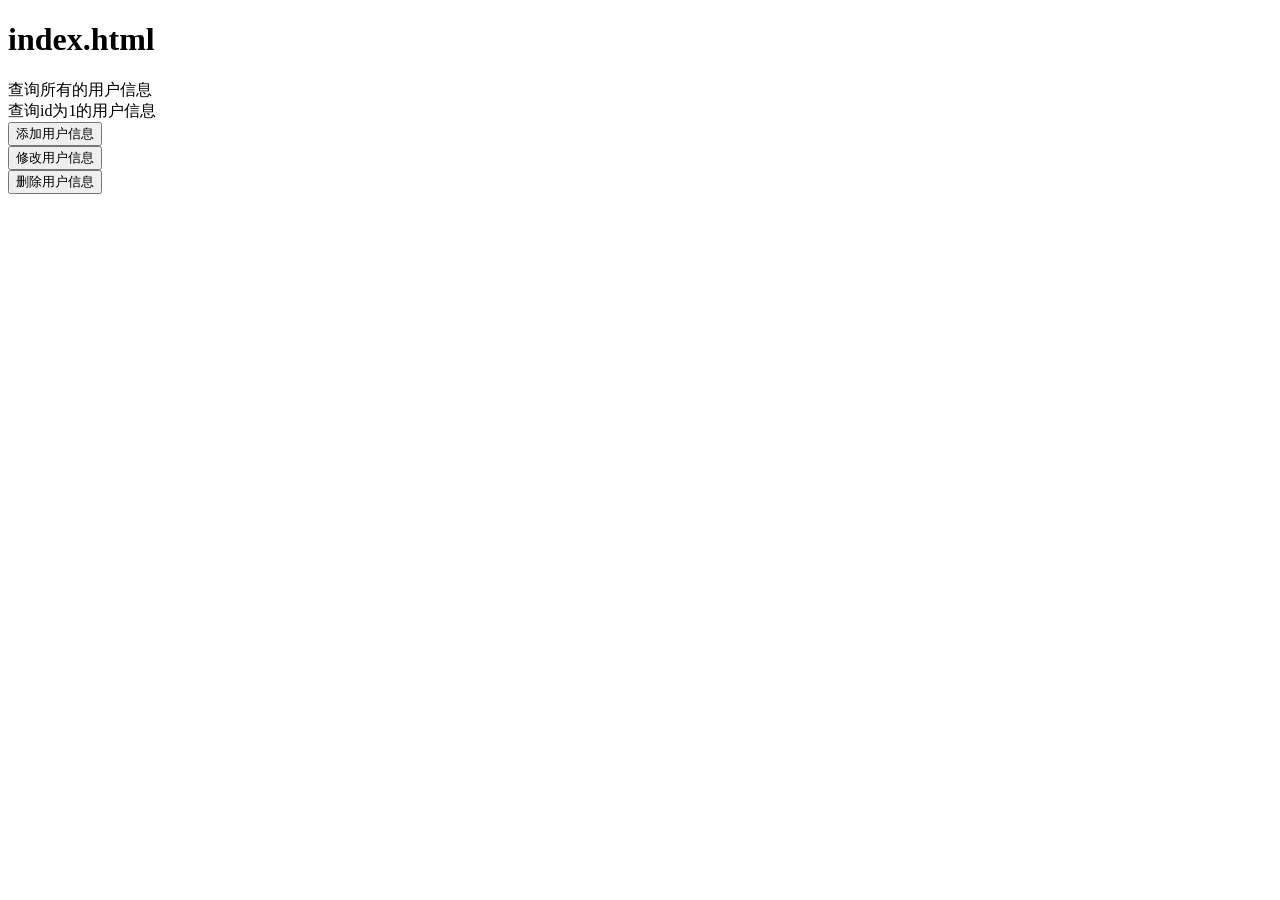
==== spring_mvc_rest/src/main/webapp/WEB-INF/templates/index.html @ 67dd7b7a "RESTful" ====
<!DOCTYPE html>
<html lang="en" xmlns:th="http://www.thymeleaf.org">
<head>
    <meta charset="UTF-8">
    <title>首页</title>
</head>
<body>
<h1>index.html</h1>
<a th:href="@{/user}">查询所有的用户信息</a><br>
<a th:href="@{/user/1}">查询id为1的用户信息</a><br>
<form th:action="@{/user}" method="post">
    <input type="submit" value="添加用户信息">
</form>
<form th:action="@{/user}" method="post">
    <input type="hidden" name="_method" value="put">
    <input type="submit" value="修改用户信息">
</form>

<form th:action="@{/user/1}" method="post">
    <input type="hidden" name="_method" value="delete">
    <input type="submit" value="删除用户信息">
</form>
</body>
</html>
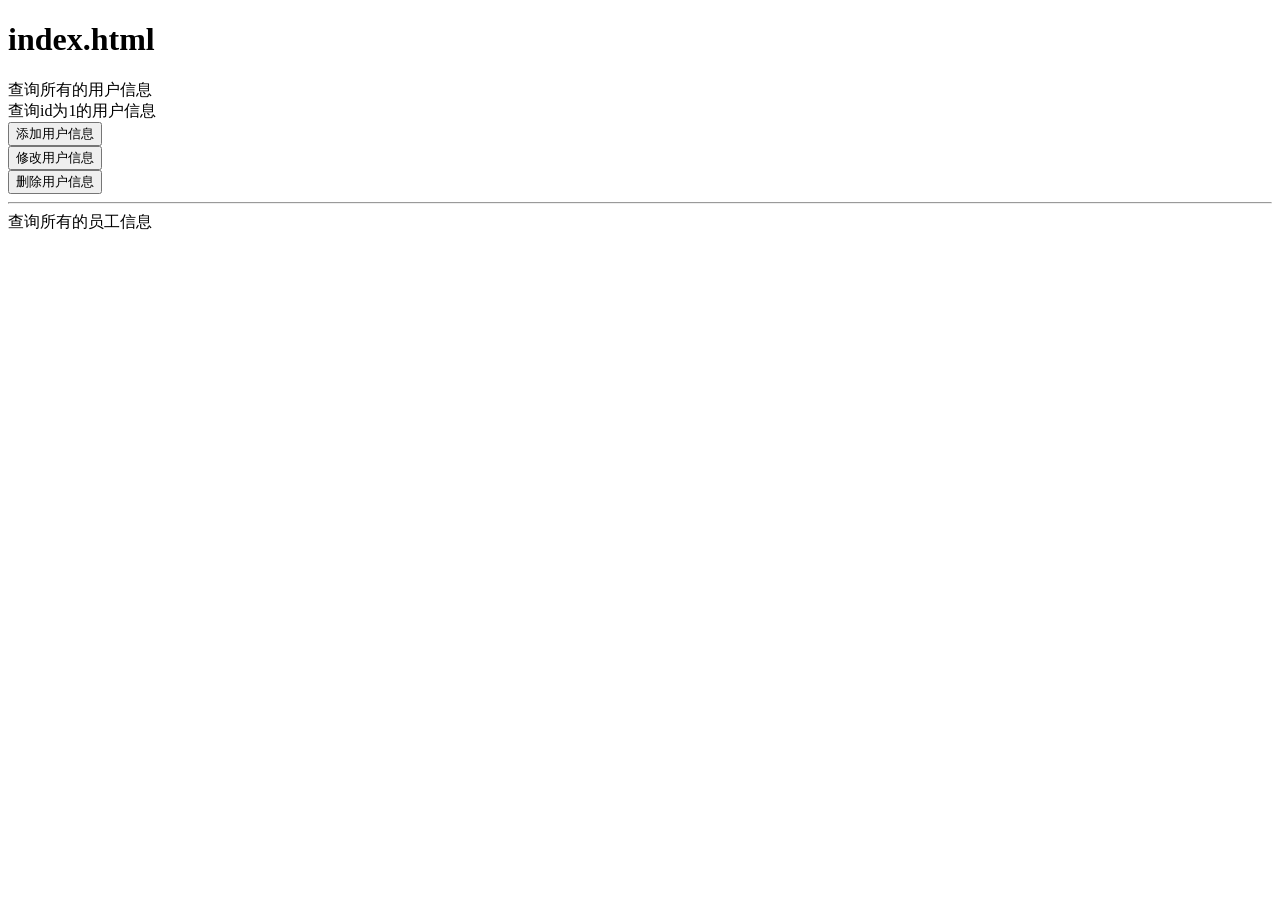
==== commit 999a5c25: "RESTful风格增删改查" ====
--- a/spring_mvc_rest/src/main/webapp/WEB-INF/templates/index.html
+++ b/spring_mvc_rest/src/main/webapp/WEB-INF/templates/index.html
@@ -1,24 +1,27 @@
 <!DOCTYPE html>
 <html lang="en" xmlns:th="http://www.thymeleaf.org">
-<head>
-    <meta charset="UTF-8">
-    <title>首页</title>
-</head>
-<body>
-<h1>index.html</h1>
-<a th:href="@{/user}">查询所有的用户信息</a><br>
-<a th:href="@{/user/1}">查询id为1的用户信息</a><br>
-<form th:action="@{/user}" method="post">
-    <input type="submit" value="添加用户信息">
-</form>
-<form th:action="@{/user}" method="post">
-    <input type="hidden" name="_method" value="put">
-    <input type="submit" value="修改用户信息">
-</form>
+    <head>
+        <meta charset="UTF-8">
+        <title>首页</title>
+    </head>
+    <body>
+        <h1>index.html</h1>
+        <a th:href="@{/user}">查询所有的用户信息</a><br>
+        <a th:href="@{/user/1}">查询id为1的用户信息</a><br>
+        <form th:action="@{/user}" method="post">
+            <input type="submit" value="添加用户信息">
+        </form>
+        <form th:action="@{/user}" method="post">
+            <input type="hidden" name="_method" value="put">
+            <input type="submit" value="修改用户信息">
+        </form>
 
-<form th:action="@{/user/1}" method="post">
-    <input type="hidden" name="_method" value="delete">
-    <input type="submit" value="删除用户信息">
-</form>
-</body>
+        <form th:action="@{/user/1}" method="post">
+            <input type="hidden" name="_method" value="delete">
+            <input type="submit" value="删除用户信息">
+        </form>
+        <hr>
+
+        <a th:href="@{/employee}">查询所有的员工信息</a>
+    </body>
 </html>
